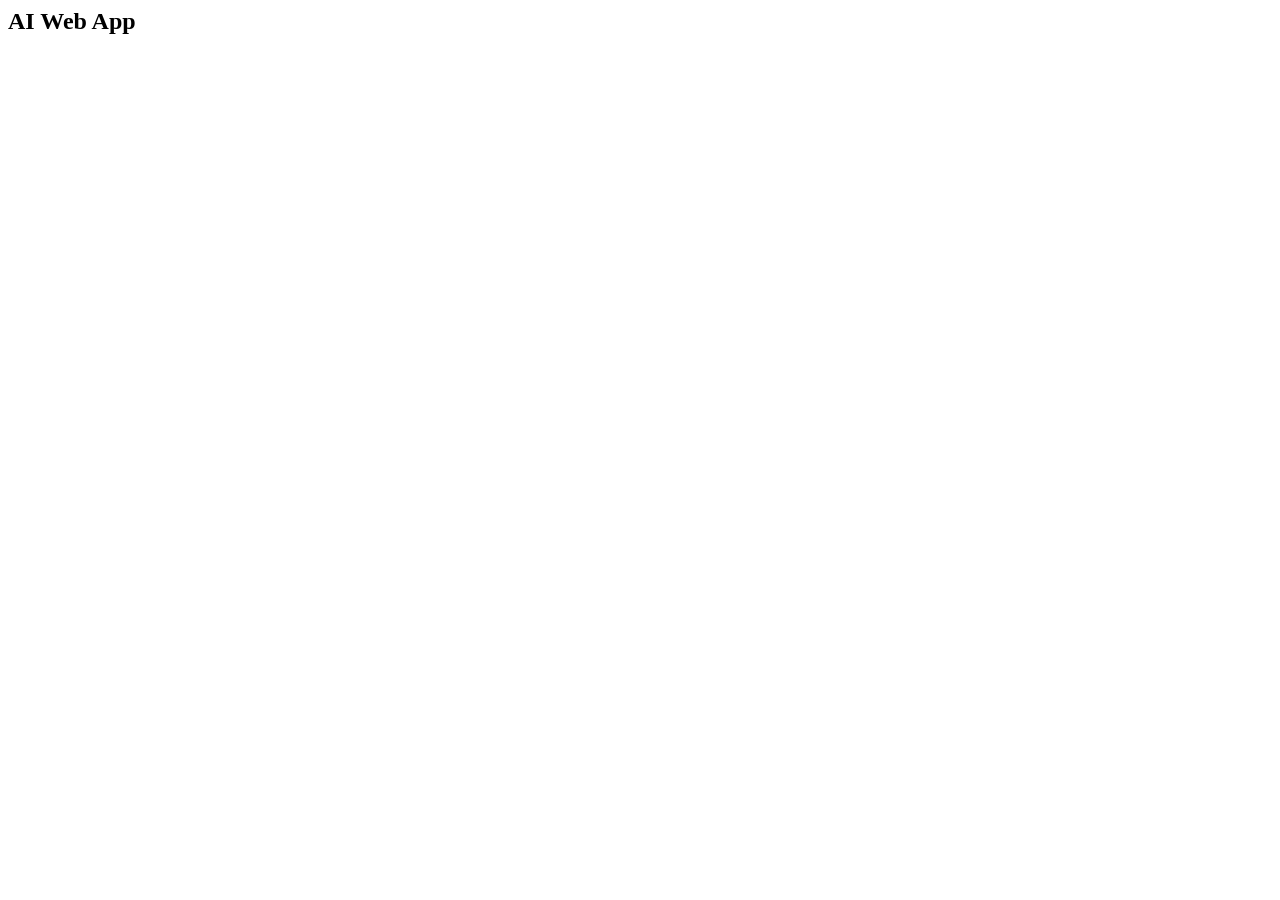
==== templates/index.html @ 710e8487 "v1" ====
<head>
    <meta name="viewport" content="width=device-width>
    <link rel="stylesheet" href="/workspaces/2026-AN6001A/static/styles.css">
</head>
<body>
    <div class="container">
        <h2>AI Web App</h2>
    </div>
</body>
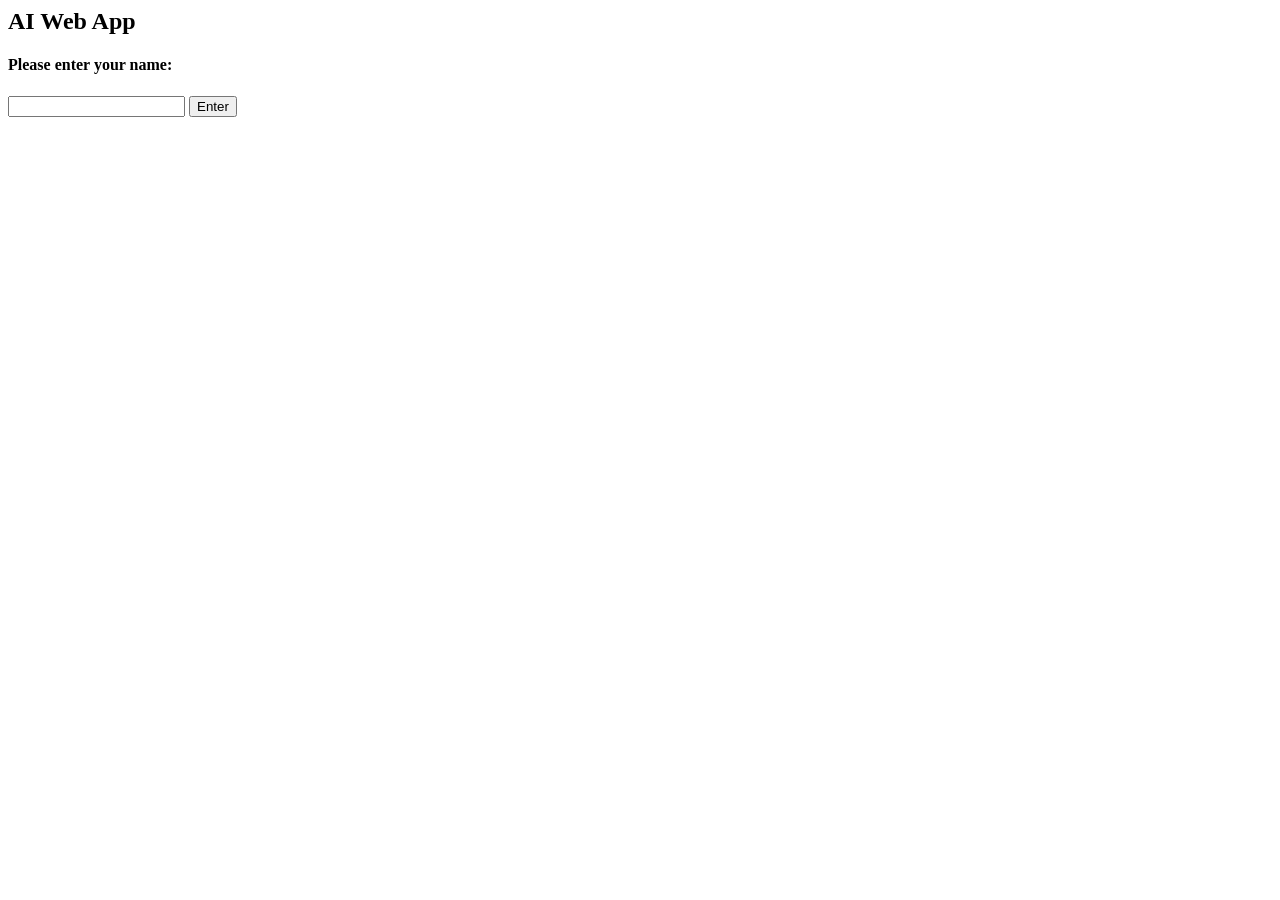
==== commit 3631ed7d: "v3" ====
--- a/templates/index.html
+++ b/templates/index.html
@@ -5,5 +5,10 @@
 <body>
     <div class="container">
         <h2>AI Web App</h2>
+        <h4>Please enter your name: </h4>
+        <form action="/main" method="post">
+            <input type="text"name="q">
+            <input type="submit" value="Enter">
+        </form>
     </div>
 </body>
